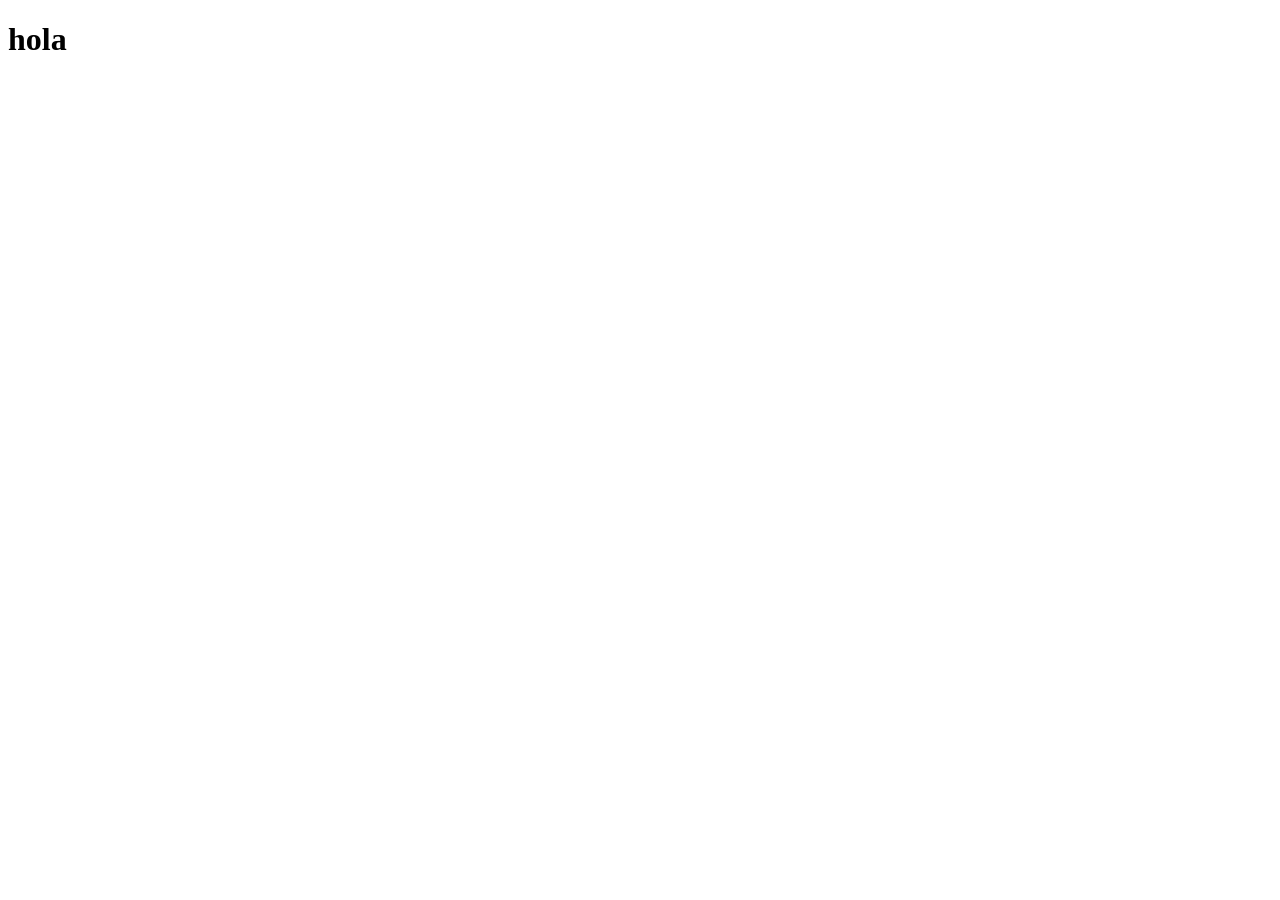
==== ejercicio1/index.html @ aef895f7 "commit" ====
<!DOCTYPE html>
<html lang="en">
<head>
    <meta charset="UTF-8">
    <meta name="viewport" content="width=device-width, initial-scale=1.0">
    <script src="js/script.js"></script>
    <title>Document</title>
</head>
<body>
    <h1>hola</h1>
</body>
</html>
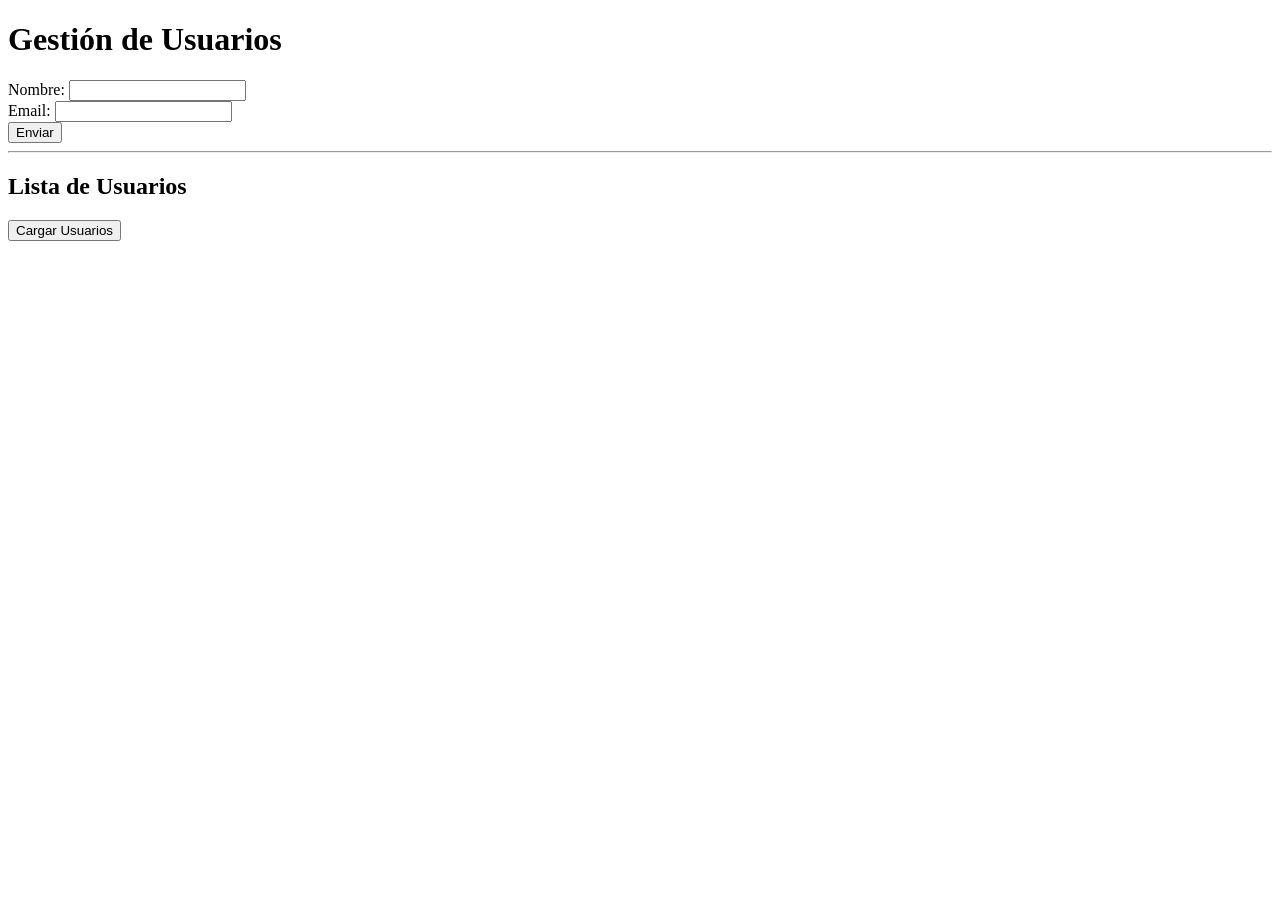
==== commit dd712354: "commit" ====
--- a/ejercicio1/index.html
+++ b/ejercicio1/index.html
@@ -7,6 +7,19 @@
     <title>Document</title>
 </head>
 <body>
-    <h1>hola</h1>
+    <h1>Gestión de Usuarios</h1>
+    <form action="" method="get" id="enviarDatos" >
+        <label for="nombre">Nombre:</label>
+        <input type="text" id="nombre" name="nombre">
+        <br>
+        <label for="apellido">Email:</label>
+        <input type="text" id="apellido" name="apellido">
+        <br>
+        <button type="submit">Enviar</button>
+    </form>
+    <hr>
+    <h2>Lista de Usuarios</h2>
+    <button id="obtenUsuarios">Cargar Usuarios</button>
+    <div id="listaUsuarios"></div>
 </body>
 </html>
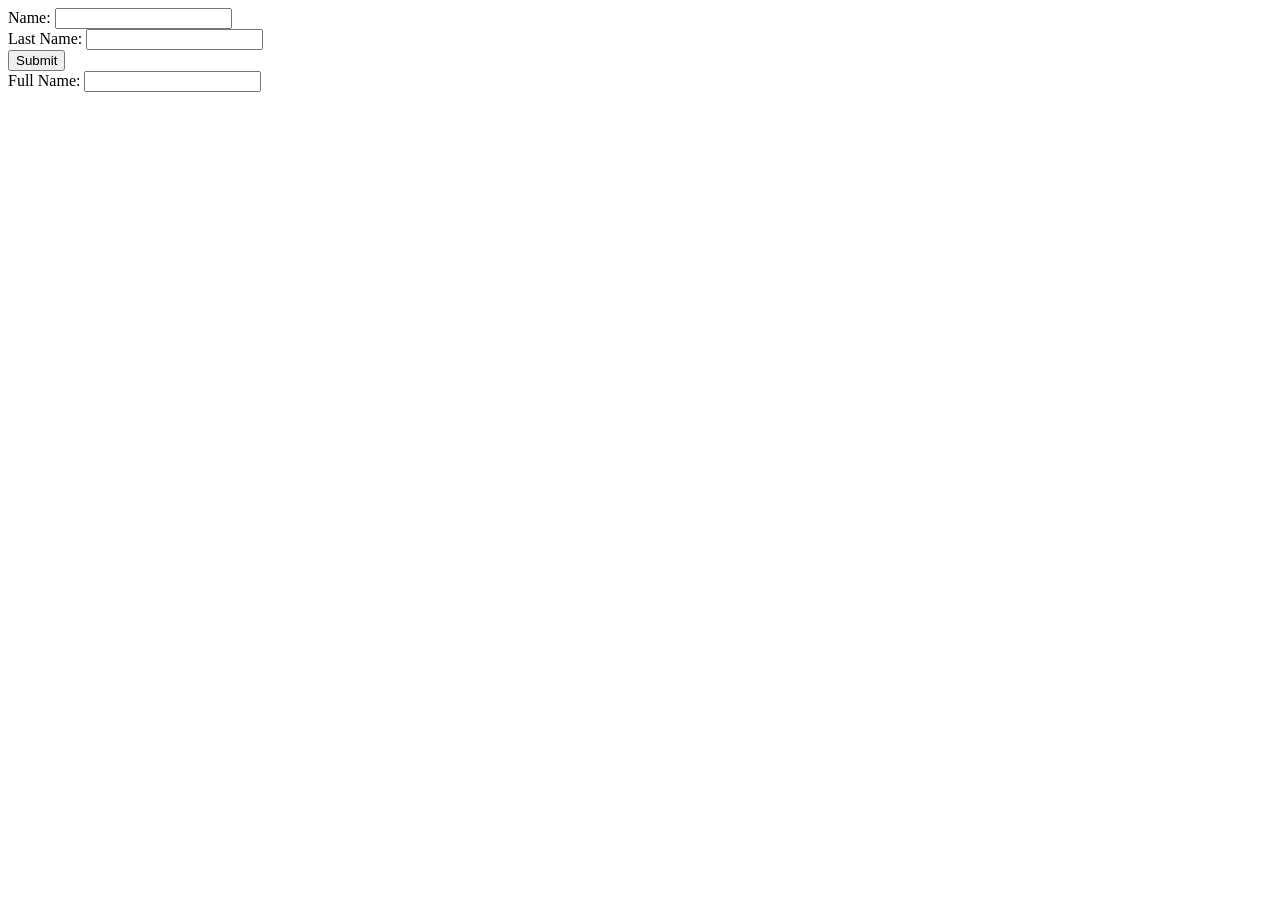
==== commit 0237a7fc: "commit" ====
--- a/ejercicio1/index.html
+++ b/ejercicio1/index.html
@@ -7,19 +7,16 @@
     <title>Document</title>
 </head>
 <body>
-    <h1>Gestión de Usuarios</h1>
-    <form action="" method="get" id="enviarDatos" >
-        <label for="nombre">Nombre:</label>
-        <input type="text" id="nombre" name="nombre">
-        <br>
-        <label for="apellido">Email:</label>
-        <input type="text" id="apellido" name="apellido">
-        <br>
-        <button type="submit">Enviar</button>
+    <form action="" method="get" id="getForm">
+        <label for="name">Name:</label>
+        <input type="text" name="name" id="name" autocomplete="given-name"><br>
+        <label for="lastName">Last Name:</label>
+        <input type="text" name="lastName" id="lastName" autocomplete="family-name"><br>
+        <input type="submit" value="Submit">
     </form>
-    <hr>
-    <h2>Lista de Usuarios</h2>
-    <button id="obtenUsuarios">Cargar Usuarios</button>
-    <div id="listaUsuarios"></div>
+    <div class="content">
+        <label for="fullName">Full Name:</label>
+        <input type="text" name="fullName" id="fullName">
+    </div>
 </body>
 </html>
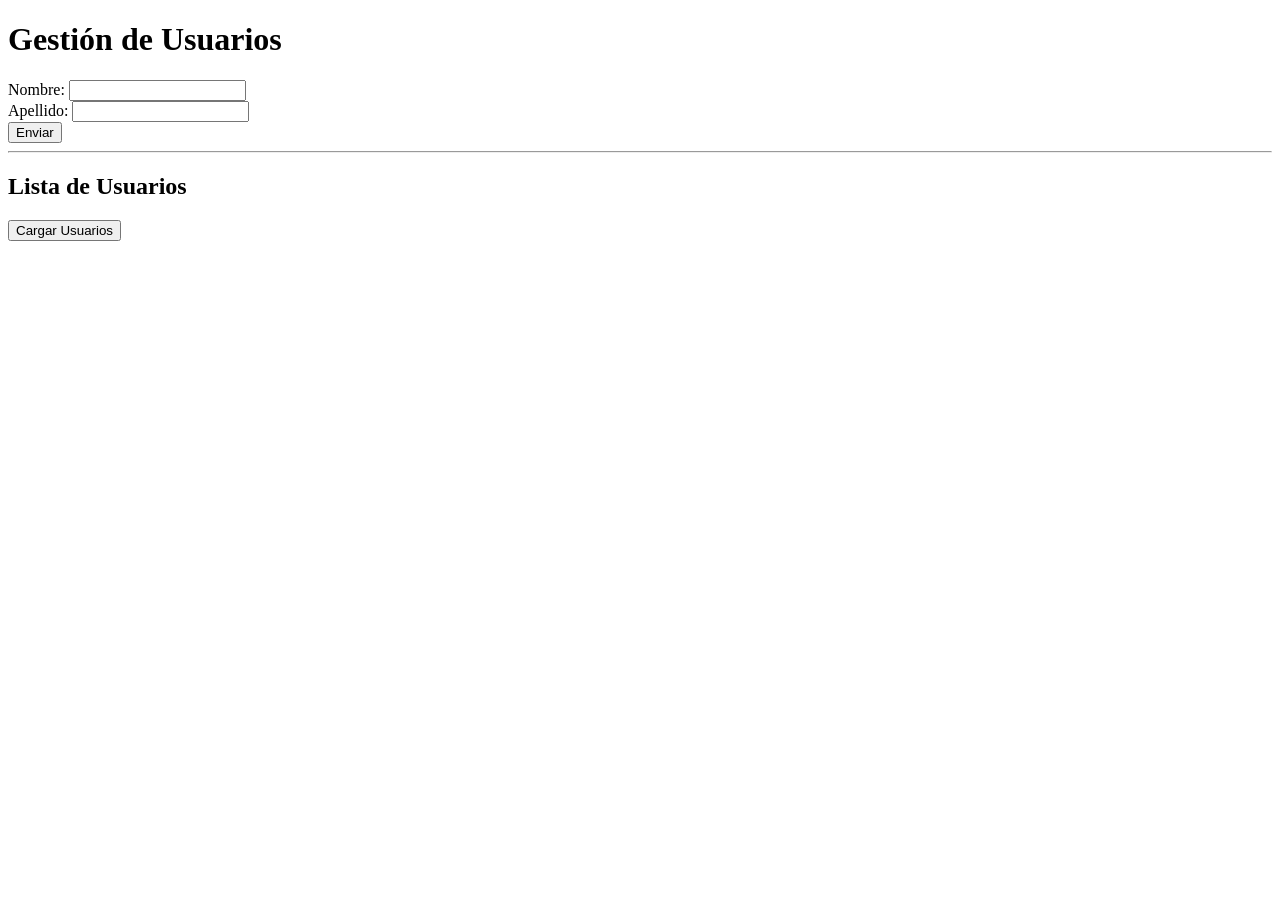
==== commit d73c8e54: "commit" ====
--- a/ejercicio1/index.html
+++ b/ejercicio1/index.html
@@ -7,16 +7,19 @@
     <title>Document</title>
 </head>
 <body>
-    <form action="" method="get" id="getForm">
-        <label for="name">Name:</label>
-        <input type="text" name="name" id="name" autocomplete="given-name"><br>
-        <label for="lastName">Last Name:</label>
-        <input type="text" name="lastName" id="lastName" autocomplete="family-name"><br>
-        <input type="submit" value="Submit">
+    <h1>Gestión de Usuarios</h1>
+    <form action="" method="get" id="enviarDatos" >
+        <label for="nombre">Nombre:</label>
+        <input type="text" id="nombre" name="nombre">
+        <br>
+        <label for="apellido">Apellido:</label>
+        <input type="text" id="apellido" name="apellido">
+        <br>
+        <button type="submit">Enviar</button>
     </form>
-    <div class="content">
-        <label for="fullName">Full Name:</label>
-        <input type="text" name="fullName" id="fullName">
-    </div>
+    <hr>
+    <h2>Lista de Usuarios</h2>
+    <button id="obtenUsuarios">Cargar Usuarios</button>
+    <div id="listaUsuarios"></div>
 </body>
 </html>
